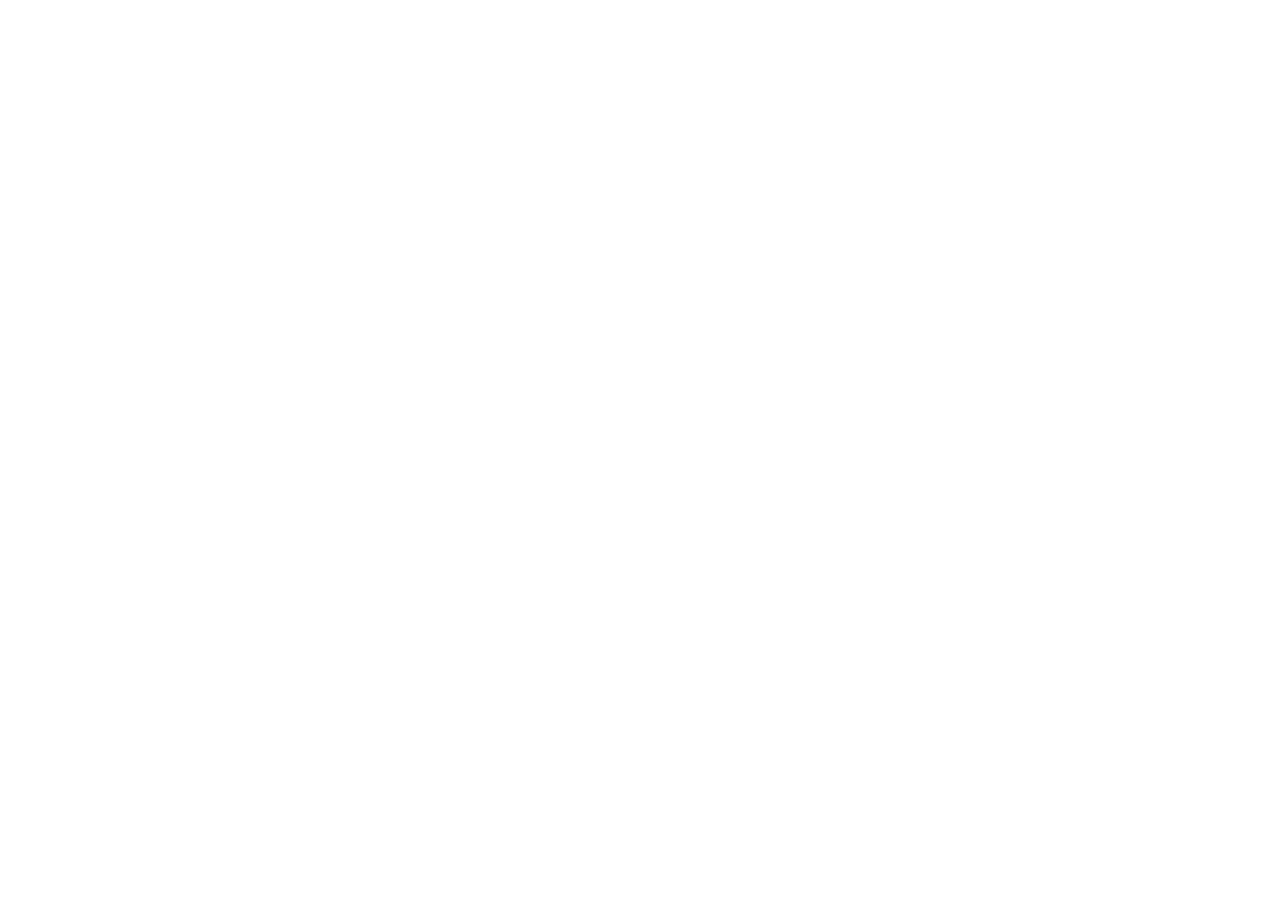
==== src/main/resources/templates/index.html @ 08e1720a "Created eLib frontend" ====
<!DOCTYPE html>
<html lang="en" xmlns:th="http://www.thymeleaf.org">
<head th:replace="common/header :: common-header" />
<body>
	<div th:replace="common/timeline :: common-timeline" />
	
	<!-- Bootstrap core JavaScript
    ================================================== -->
    <!-- Placed at the end of the document so the pages load faster -->
    <div th:replace="common/header :: before-body-scripts" />
</body>
</html>
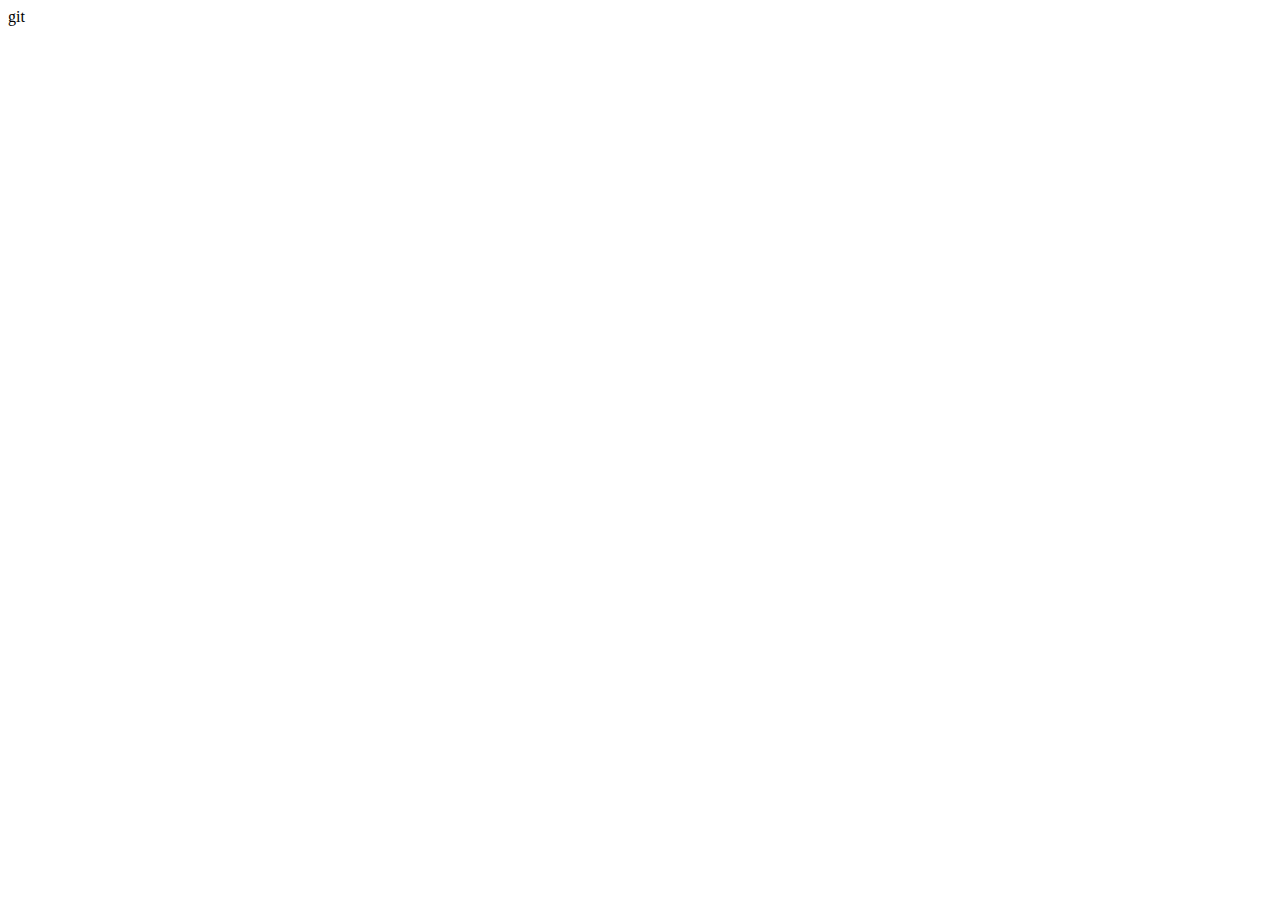
==== commit d56df706: "refactored frontend" ====
--- a/src/main/resources/templates/index.html
+++ b/src/main/resources/templates/index.html
@@ -1,12 +1,27 @@
+<!-- https://bootsnipp.com/snippets/vlOZ6 -->
 <!DOCTYPE html>
 <html lang="en" xmlns:th="http://www.thymeleaf.org">
-<head th:replace="common/header :: common-header" />
+<head th:replace="common/header :: common-header"/>
 <body>
-	<div th:replace="common/timeline :: common-timeline" />
-	
-	<!-- Bootstrap core JavaScript
+<!-- Top most container: Includes everything  -->
+<div class="container-1" id="overall">
+    <div th:replace="common/navbar :: common-navbar"/>
+    <!-- Global container: includes everything other than headers or navbar & footers -->
+    <div class="globalContainer" id="globalContent">
+        <!-- Content container: Includes padding between headers or navbars and footers-->
+        <div class="content-container clearfix" id="content">
+            <div th:replace="common/timeline :: common-timeline"/>
+        </div> <!-- Content container ends -->
+    </div> <!-- Global container ends -->
+git
+    <!-- Footer -->
+    <!-- Footer ends -->
+
+    <!-- Bootstrap core JavaScript
     ================================================== -->
     <!-- Placed at the end of the document so the pages load faster -->
-    <div th:replace="common/header :: before-body-scripts" />
+    <div th:replace="common/header :: before-body-scripts"/>
+    <!-- Body bottom scripts end  -->
+</div> <!-- Container-1: Top most container ends -->
 </body>
 </html>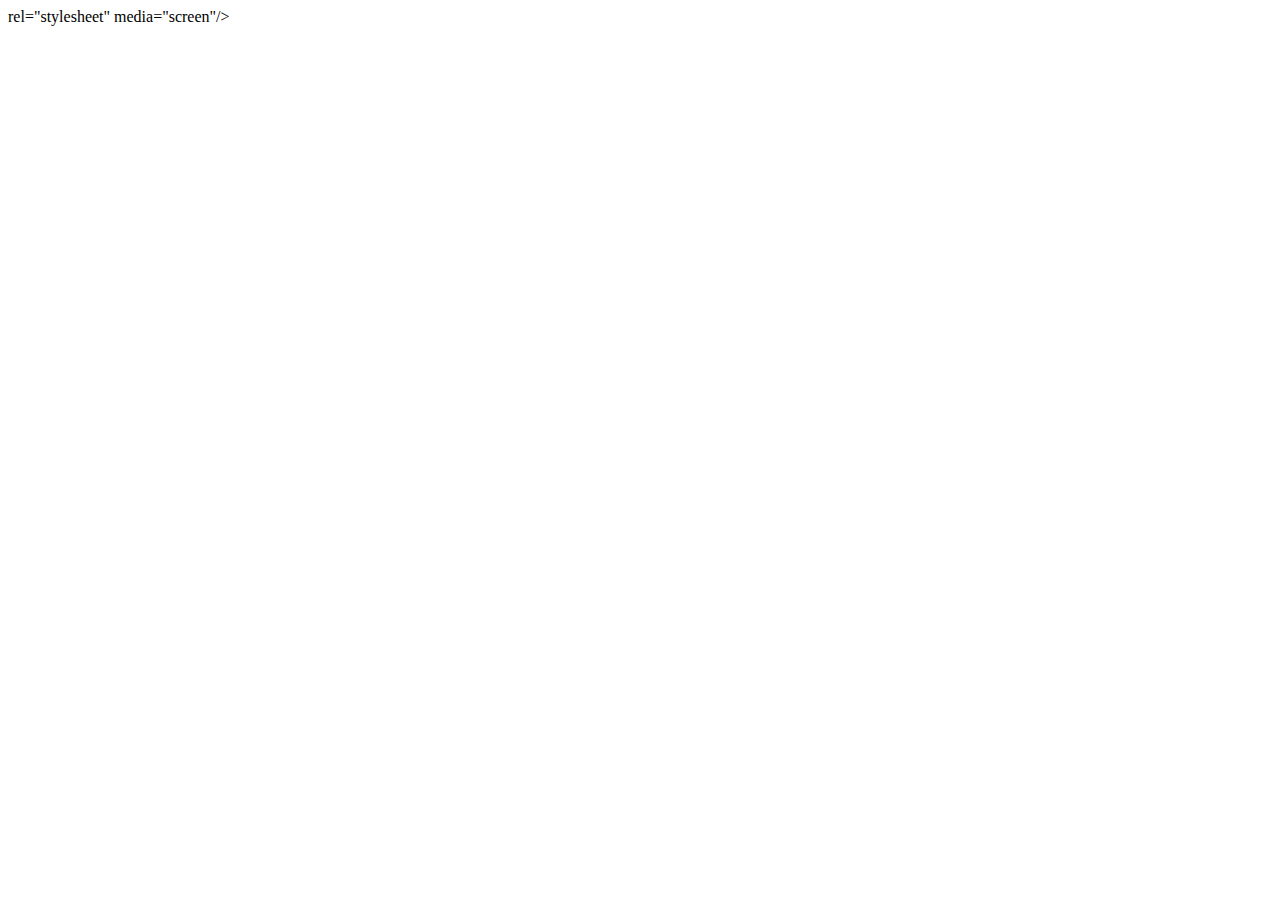
==== commit 11bfb871: "started backend" ====
--- a/src/main/resources/templates/index.html
+++ b/src/main/resources/templates/index.html
@@ -9,11 +9,12 @@
     <!-- Global container: includes everything other than headers or navbar & footers -->
     <div class="globalContainer" id="globalContent">
         <!-- Content container: Includes padding between headers or navbars and footers-->
-        <div class="content-container clearfix" id="content">
+              rel="stylesheet" media="screen"/>
+
+        <div class="content-container landingpage clearfix" id="content">
             <div th:replace="common/timeline :: common-timeline"/>
         </div> <!-- Content container ends -->
     </div> <!-- Global container ends -->
-git
     <!-- Footer -->
     <!-- Footer ends -->
 
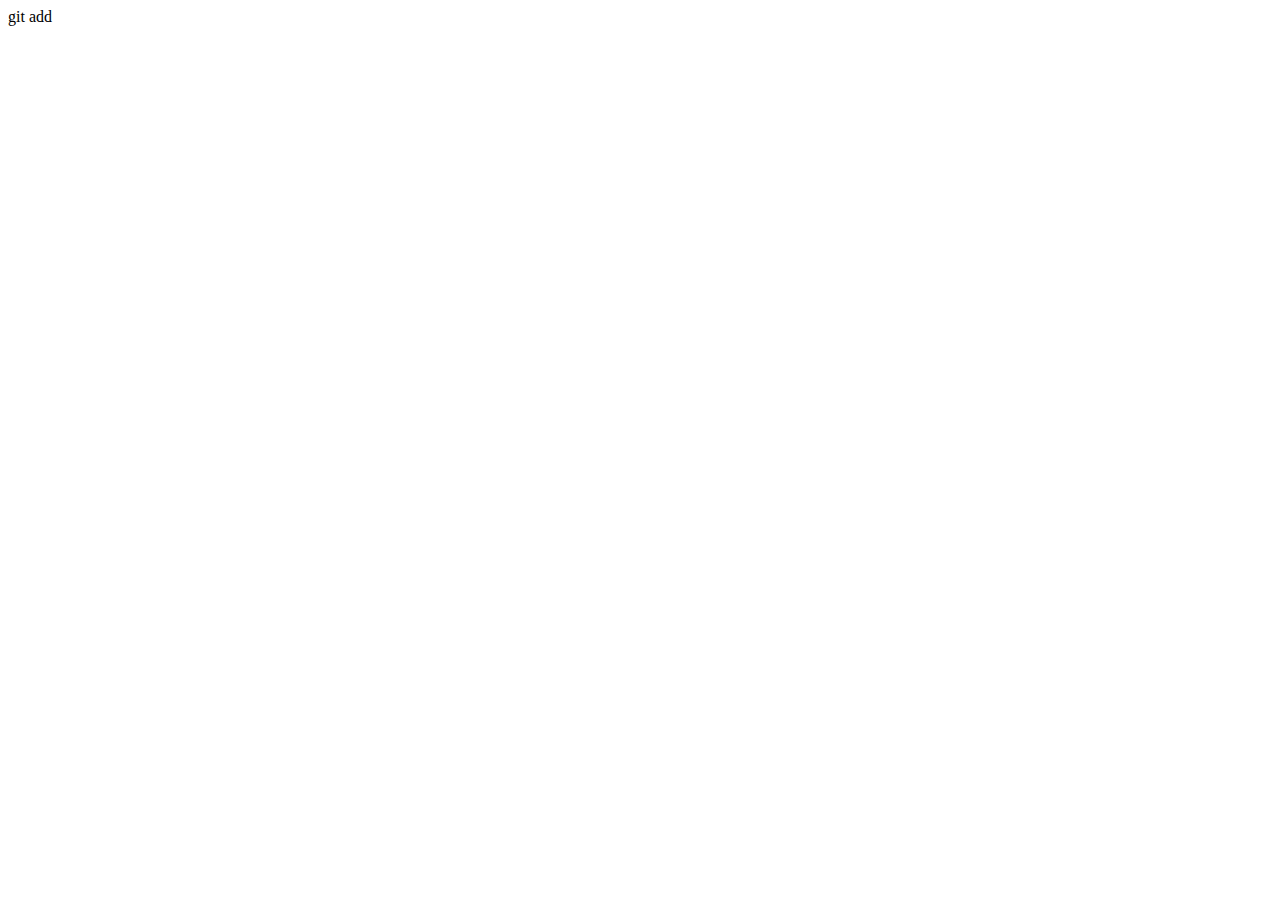
==== commit 71569b87: "added create chat room" ====
--- a/src/main/resources/templates/index.html
+++ b/src/main/resources/templates/index.html
@@ -8,11 +8,9 @@
     <div th:replace="common/navbar :: common-navbar"/>
     <!-- Global container: includes everything other than headers or navbar & footers -->
     <div class="globalContainer" id="globalContent">
-        <!-- Content container: Includes padding between headers or navbars and footers-->
-              rel="stylesheet" media="screen"/>
-
+        <!-- Content container: Includes padding between headers or navbars and footers-->git add
         <div class="content-container landingpage clearfix" id="content">
-            <div th:replace="common/timeline :: common-timeline"/>
+            <div th:replace="common/webchat :: common-webchat"/>
         </div> <!-- Content container ends -->
     </div> <!-- Global container ends -->
     <!-- Footer -->
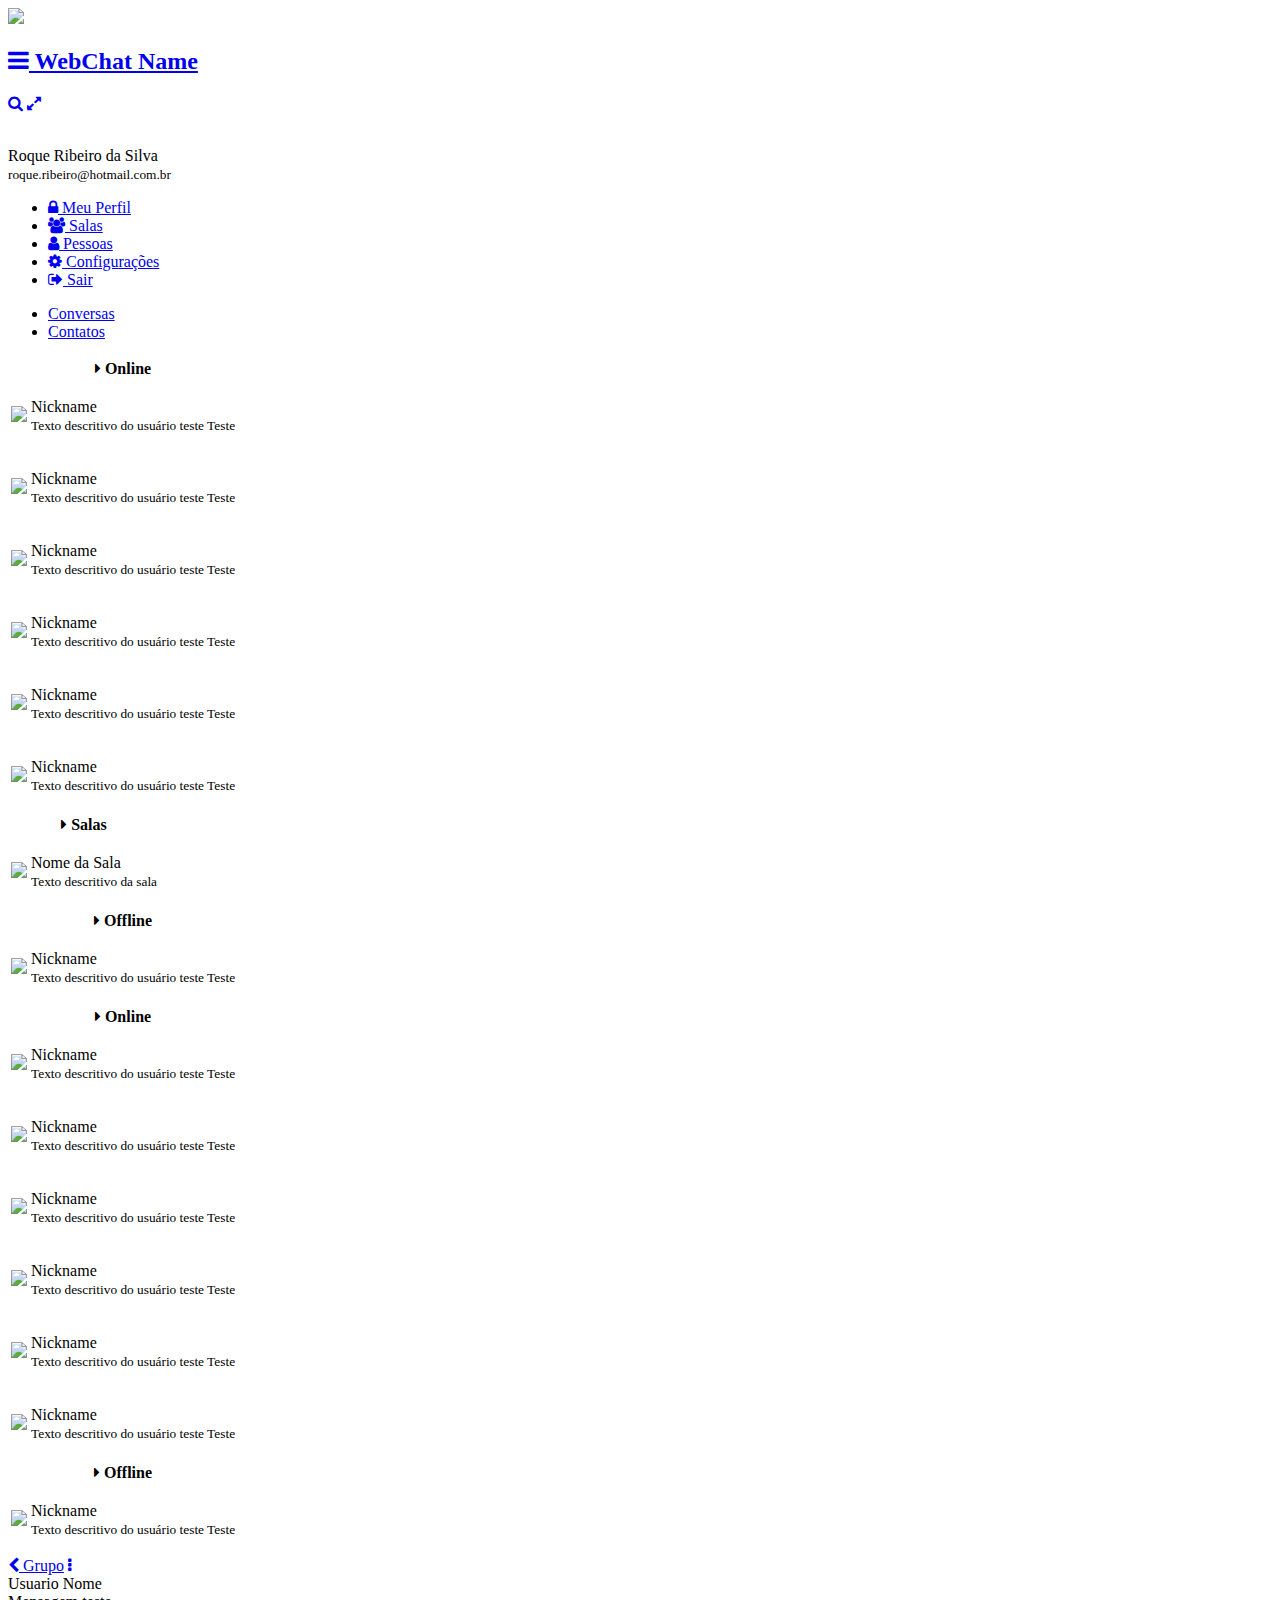
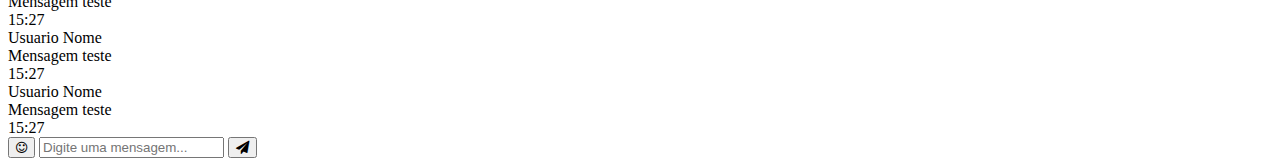
==== commit b2643896: "created chat web ui" ====
--- a/src/main/resources/templates/index.html
+++ b/src/main/resources/templates/index.html
@@ -1,26 +1,268 @@
-<!-- https://bootsnipp.com/snippets/vlOZ6 -->
 <!DOCTYPE html>
 <html lang="en" xmlns:th="http://www.thymeleaf.org">
-<head th:replace="common/header :: common-header"/>
+<head>
+    <meta charset="UTF-8"/>
+    <title>WebChat App Template</title>
+
+    <link rel="stylesheet" href="https://cdnjs.cloudflare.com/ajax/libs/normalize/5.0.0/normalize.min.css"/>
+
+    <link rel='stylesheet prefetch' href='https://levelhard1.websiteseguro.com/jobs/jobs/sw_speechless/css/jquery-ui.css'/>
+    <link rel='stylesheet prefetch' href='https://levelhard1.websiteseguro.com/jobs/jobs/sw_speechless/css/jquery-ui.structure.css'/>
+    <link rel='stylesheet prefetch' href='https://cdnjs.cloudflare.com/ajax/libs/font-awesome/4.6.3/css/font-awesome.css.map'/>
+    <link rel='stylesheet prefetch' href='https://cdnjs.cloudflare.com/ajax/libs/font-awesome/4.6.3/css/font-awesome.min.css'/>
+    <link rel='stylesheet prefetch' href='https://cdnjs.cloudflare.com/ajax/libs/font-awesome/4.6.3/fonts/FontAwesome.otf'/>
+    <link rel='stylesheet prefetch' href='https://cdnjs.cloudflare.com/ajax/libs/font-awesome/4.6.3/fonts/fontawesome-webfont.eot'/>
+    <link rel='stylesheet prefetch' href='https://cdnjs.cloudflare.com/ajax/libs/font-awesome/4.6.3/fonts/fontawesome-webfont.svg'/>
+    <link rel='stylesheet prefetch' href='https://cdnjs.cloudflare.com/ajax/libs/font-awesome/4.6.3/fonts/fontawesome-webfont.ttf'/>
+    <link rel='stylesheet prefetch' href='https://cdnjs.cloudflare.com/ajax/libs/font-awesome/4.6.3/fonts/fontawesome-webfont.woff'/>
+    <link rel='stylesheet prefetch' href='https://cdnjs.cloudflare.com/ajax/libs/font-awesome/4.6.3/fonts/fontawesome-webfont.woff2'/>
+
+    <link th:href="@{/css/index.css}" rel="stylesheet" media="screen"/>
+
+    <script src="https://cdnjs.cloudflare.com/ajax/libs/prefixfree/1.0.7/prefixfree.min.js"></script>
+
+</head>
+
 <body>
-<!-- Top most container: Includes everything  -->
-<div class="container-1" id="overall">
-    <div th:replace="common/navbar :: common-navbar"/>
-    <!-- Global container: includes everything other than headers or navbar & footers -->
-    <div class="globalContainer" id="globalContent">
-        <!-- Content container: Includes padding between headers or navbars and footers-->git add
-        <div class="content-container landingpage clearfix" id="content">
-            <div th:replace="common/webchat :: common-webchat"/>
-        </div> <!-- Content container ends -->
-    </div> <!-- Global container ends -->
-    <!-- Footer -->
-    <!-- Footer ends -->
-
-    <!-- Bootstrap core JavaScript
-    ================================================== -->
-    <!-- Placed at the end of the document so the pages load faster -->
-    <div th:replace="common/header :: before-body-scripts"/>
-    <!-- Body bottom scripts end  -->
-</div> <!-- Container-1: Top most container ends -->
+
+<link href="https://fonts.googleapis.com/css?family=Roboto:400,300,100" rel="stylesheet" type="text/css"/>
+
+<preloader>
+    <img src="img/loading.svg" />
+</preloader>
+
+<content>
+    <header>
+        <a href="javascript:void();" id="sw-mainmenu" style="left: 0;"><h2><i class="fa fa-bars"></i> WebChat Name</h2></a>
+        <a href="javascript:void();" id="sw-openmodal" style="right: 50px;"><i class="fa fa-search"></i></a>
+        <a href="javascript:void();" id="sw-fullscreen" style="right: 0;"><i class="fa fa-expand"></i></a>
+    </header>
+    <nav>
+        <header>
+            <img src="https://levelhard1.websiteseguro.com/jobs/jobs/sw_speechless/img/user.svg" alt="" />
+            <p>Roque Ribeiro da Silva <br /><small>roque.ribeiro@hotmail.com.br</small></p>
+        </header>
+        <ul>
+            <li><a href="javascript:void();" id="sw-account"><i class="fa fa-lock"></i> Meu Perfil</a></li>
+            <li><a href="javascript:void();" id="sw-rooms"><i class="fa fa-users"></i> Salas</a></li>
+            <li><a href="javascript:void();" id="sw-peoples"><i class="fa fa-user"></i> Pessoas</a></li>
+            <li><a href="javascript:void();" id="sw-config"><i class="fa fa-cog"></i> Configurações</a></li>
+            <li><a href="javascript:void();" id="sw-logout"><i class="fa fa-sign-out"></i> Sair</a></li>
+        </ul>
+    </nav>
+    <main>
+        <section id="sw-index">
+            <nav id="sw-navtabs">
+                <ul>
+                    <li><a href="#currents">Conversas</a></li>
+                    <li><a href="#contacts">Contatos</a></li>
+                </ul>
+            </nav>
+            <section id="currents">
+                <table>
+                    <thead>
+                    <tr>
+                        <th colspan="2"><i class="fa fa-caret-right"></i> Online</th>
+                    </tr>
+                    </thead>
+                    <tbody>
+                    <tr class="sw-user-online" data-target="#sw-messages" data-current="#sw-index" data-userid="1">
+                        <td><img src="https://levelhard1.websiteseguro.com/jobs/jobs/sw_speechless/img/user.svg" /></td>
+                        <td>
+                            <p>Nickname <br /><small>Texto descritivo do usuário teste Teste</small></p>
+                        </td>
+                    </tr>
+                    <tr class="sw-user-occupied" data-target="#sw-messages" data-current="#sw-index" data-userid="2">
+                        <td><img src="https://levelhard1.websiteseguro.com/jobs/jobs/sw_speechless/img/user.svg" /></td>
+                        <td>
+                            <p>Nickname <br /><small>Texto descritivo do usuário teste Teste</small></p>
+                        </td>
+                    </tr>
+                    <tr class="sw-user-online" data-target="#sw-messages" data-current="#sw-index" data-userid="3">
+                        <td><img src="https://levelhard1.websiteseguro.com/jobs/jobs/sw_speechless/img/user.svg" /></td>
+                        <td>
+                            <p>Nickname <br /><small>Texto descritivo do usuário teste Teste</small></p>
+                        </td>
+                    </tr>
+                    <tr class="sw-user-online" data-target="#sw-messages" data-current="#sw-index" data-userid="4">
+                        <td><img src="https://levelhard1.websiteseguro.com/jobs/jobs/sw_speechless/img/user.svg" /></td>
+                        <td>
+                            <p>Nickname <br /><small>Texto descritivo do usuário teste Teste</small></p>
+                        </td>
+                    </tr>
+                    <tr class="sw-user-occupied" data-target="#sw-messages" data-current="#sw-index" data-userid="5">
+                        <td><img src="https://levelhard1.websiteseguro.com/jobs/jobs/sw_speechless/img/user.svg" /></td>
+                        <td>
+                            <p>Nickname <br /><small>Texto descritivo do usuário teste Teste</small></p>
+                        </td>
+                    </tr>
+                    <tr class="sw-user-online" data-target="#sw-messages" data-current="#sw-index" data-userid="6">
+                        <td><img src="https://levelhard1.websiteseguro.com/jobs/jobs/sw_speechless/img/user.svg" /></td>
+                        <td>
+                            <p>Nickname <br /><small>Texto descritivo do usuário teste Teste</small></p>
+                        </td>
+                    </tr>
+                    </tbody>
+                </table>
+                <table>
+                    <thead>
+                    <tr>
+                        <th colspan="2"><i class="fa fa-caret-right"></i> Salas</th>
+                    </tr>
+                    </thead>
+                    <tbody>
+                    <tr data-target="#sw-messages" data-current="#sw-index" data-userid="7">
+                        <td><img src="https://levelhard1.websiteseguro.com/jobs/jobs/sw_speechless/img/user.svg" /></td>
+                        <td>
+                            <p>Nome da Sala <br /><small>Texto descritivo da sala</small></p>
+                        </td>
+                    </tr>
+                    </tbody>
+                </table>
+                <table>
+                    <thead>
+                    <tr>
+                        <th colspan="2"><i class="fa fa-caret-right"></i> Offline</th>
+                    </tr>
+                    </thead>
+                    <tbody>
+                    <tr data-target="#sw-messages" data-current="#sw-index" data-userid="8">
+                        <td><img src="https://levelhard1.websiteseguro.com/jobs/jobs/sw_speechless/img/user.svg" /></td>
+                        <td>
+                            <p>Nickname <br /><small>Texto descritivo do usuário teste Teste</small></p>
+                        </td>
+                    </tr>
+                    </tbody>
+                </table>
+            </section>
+            <section id="contacts">
+                <table>
+                    <thead>
+                    <tr>
+                        <th colspan="2"><i class="fa fa-caret-right"></i> Online</th>
+                    </tr>
+                    </thead>
+                    <tbody>
+                    <tr class="sw-user-online">
+                        <td><img src="https://levelhard1.websiteseguro.com/jobs/jobs/sw_speechless/img/user.svg" /></td>
+                        <td>
+                            <p>Nickname <br /><small>Texto descritivo do usuário teste Teste</small></p>
+                        </td>
+                    </tr>
+                    <tr class="sw-user-online">
+                        <td><img src="https://levelhard1.websiteseguro.com/jobs/jobs/sw_speechless/img/user.svg" /></td>
+                        <td>
+                            <p>Nickname <br /><small>Texto descritivo do usuário teste Teste</small></p>
+                        </td>
+                    </tr>
+                    <tr class="sw-user-online">
+                        <td><img src="https://levelhard1.websiteseguro.com/jobs/jobs/sw_speechless/img/user.svg" /></td>
+                        <td>
+                            <p>Nickname <br /><small>Texto descritivo do usuário teste Teste</small></p>
+                        </td>
+                    </tr>
+                    <tr class="sw-user-online">
+                        <td><img src="https://levelhard1.websiteseguro.com/jobs/jobs/sw_speechless/img/user.svg" /></td>
+                        <td>
+                            <p>Nickname <br /><small>Texto descritivo do usuário teste Teste</small></p>
+                        </td>
+                    </tr>
+                    <tr class="sw-user-online">
+                        <td><img src="https://levelhard1.websiteseguro.com/jobs/jobs/sw_speechless/img/user.svg" /></td>
+                        <td>
+                            <p>Nickname <br /><small>Texto descritivo do usuário teste Teste</small></p>
+                        </td>
+                    </tr>
+                    <tr class="sw-user-occupied">
+                        <td><img src="https://levelhard1.websiteseguro.com/jobs/jobs/sw_speechless/img/user.svg" /></td>
+                        <td>
+                            <p>Nickname <br /><small>Texto descritivo do usuário teste Teste</small></p>
+                        </td>
+                    </tr>
+                    </tbody>
+                </table>
+                <table>
+                    <thead>
+                    <tr>
+                        <th colspan="2"><i class="fa fa-caret-right"></i> Offline</th>
+                    </tr>
+                    </thead>
+                    <tbody>
+                    <tr>
+                        <td><img src="https://levelhard1.websiteseguro.com/jobs/jobs/sw_speechless/img/user.svg" /></td>
+                        <td>
+                            <p>Nickname <br /><small>Texto descritivo do usuário teste Teste</small></p>
+                        </td>
+                    </tr>
+                    </tbody>
+                </table>
+            </section>
+        </section>
+        <section id="sw-messages">
+            <header>
+                <a href="#currents" data-target="#sw-index" data-current="#sw-messages" style="left: 0px;"><i class="fa fa-chevron-left"></i> Grupo</a>
+                <a href="#currents" id="sw-attachments" style="right: 0px;"><i class="fa fa-ellipsis-v"></i></a>
+            </header>
+            <content>
+                <div class="sw-message-line sw-message-align-left">
+                    <div class="sw-message-box">
+                        <div class="sw-message-photo"></div>
+                        <div class="sw-message-content">
+                            <div class="sw-message-user">Usuario Nome</div>
+                            <div class="sw-message-text">Mensagem teste</div>
+                            <div class="sw-message-info">15:27</div>
+                        </div>
+                    </div>
+                </div>
+                <div class="sw-message-line sw-message-align-left">
+                    <div class="sw-message-box">
+                        <div class="sw-message-photo"></div>
+                        <div class="sw-message-content">
+                            <div class="sw-message-user">Usuario Nome</div>
+                            <div class="sw-message-text">Mensagem teste</div>
+                            <div class="sw-message-info">15:27</div>
+                        </div>
+                    </div>
+                </div>
+                <div class="sw-message-line sw-message-align-right">
+                    <div class="sw-message-box">
+                        <div class="sw-message-photo"></div>
+                        <div class="sw-message-content">
+                            <div class="sw-message-user">Usuario Nome</div>
+                            <div class="sw-message-text">Mensagem teste</div>
+                            <div class="sw-message-info">15:27</div>
+                        </div>
+                    </div>
+                </div>
+            </content>
+            <footer>
+                <form action="#" method="post">
+                    <button type="button" name="message-emoji"><i class="fa fa-smile-o"></i></button>
+                    <input type="text" name="message-text" placeholder="Digite uma mensagem..." />
+                    <button type="submit" name="message-send"><i class="fa fa-paper-plane"></i></button>
+                </form>
+            </footer>
+        </section>
+        <section id="sw-rooms"></section>
+        <section id="sw-peoples"></section>
+    </main>
+    <footer></footer>
+</content>
+<script src='https://levelhard1.websiteseguro.com/jobs/jobs/sw_speechless/js/jquery.min.js'></script>
+<script src='https://levelhard1.websiteseguro.com/jobs/jobs/sw_speechless/js/prefixfree.min.js'></script>
+<script src='https://levelhard1.websiteseguro.com/jobs/jobs/sw_speechless/js/jquery-ui.min.js'></script>
+<script src='https://levelhard1.websiteseguro.com/jobs/jobs/sw_speechless/js/jquery.ui.touch-punch.min.js'></script>
+<script src='https://levelhard1.websiteseguro.com/jobs/jobs/sw_speechless/js/jquery.form.min.js'></script>
+<script src='https://levelhard1.websiteseguro.com/jobs/jobs/sw_speechless/js/jquery.transit.min.js'></script>
+<script src='https://levelhard1.websiteseguro.com/jobs/jobs/sw_speechless/js/jquery.nicescroll.min.js'></script>
+
+
+
+<script  src="js/index.js"></script>
+
+
+
+
 </body>
-</html>+
+</html>
